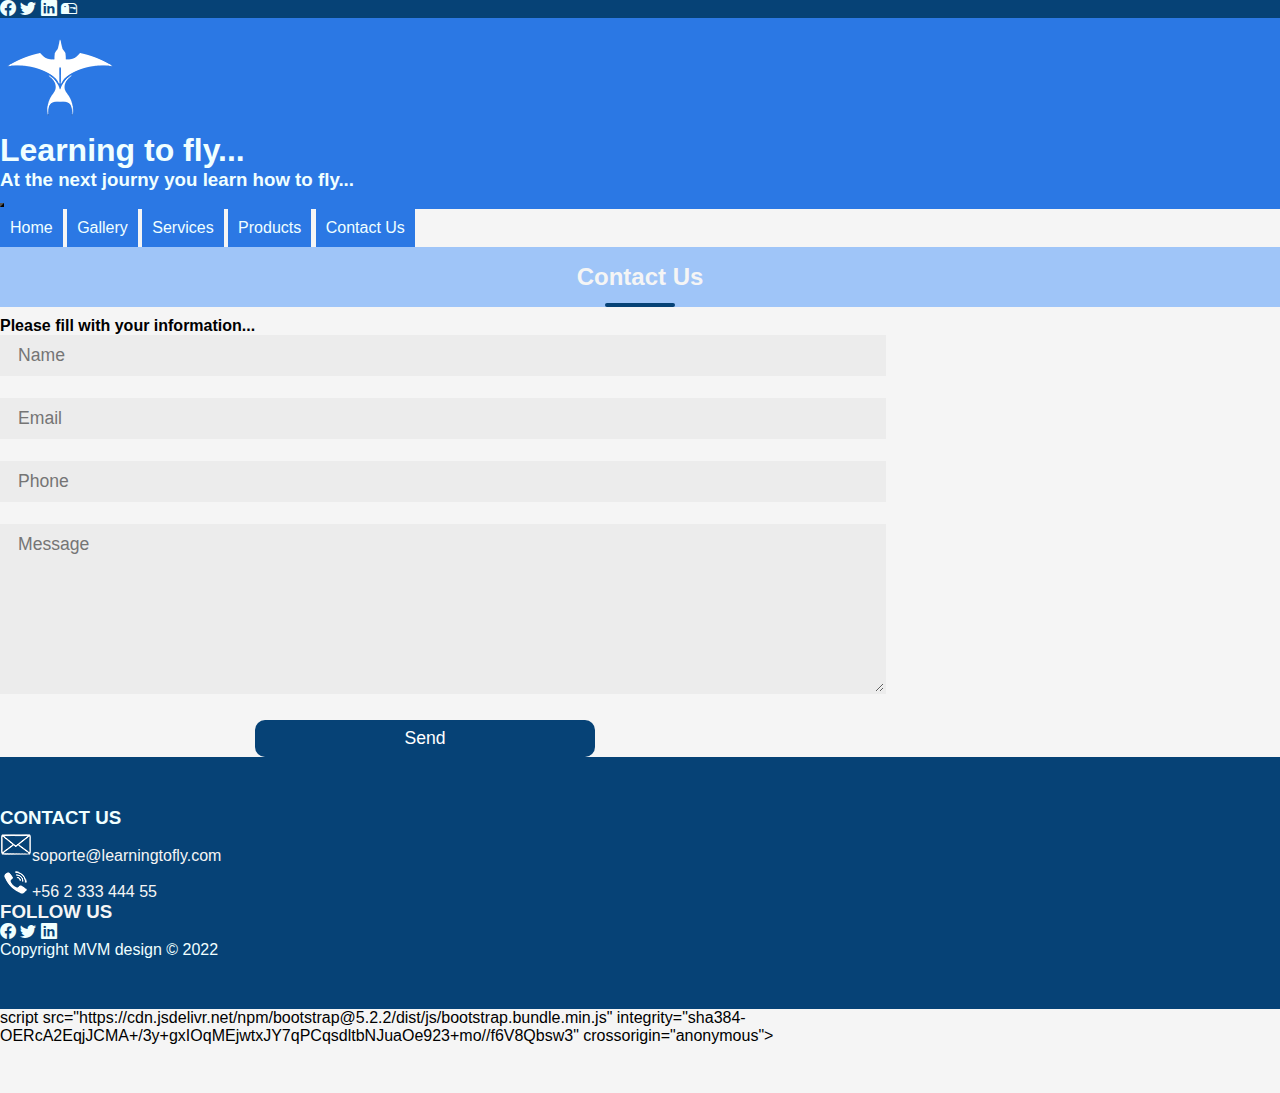
==== pages/contact.html @ c282d6b1 "Segunda entrega" ====
﻿<!DOCTYPE html>
<html lang="en">
<head>
    <meta charset="UTF-8">
    <meta http-equiv="X-UA-Compatible" content="IE=edge">
    <meta name="viewport" content="width=device-width, initial-scale=1.0">
    <title>Primera entrega - Contact Us</title>
    <link rel="icon" href="../img/logo32x32.ico">
    <link rel="icon" href="./img/logo32x32.ico">
    <link href="https://cdn.jsdelivr.net/npm/bootstrap@5.2.2/dist/css/bootstrap.min.css" rel="stylesheet"
        integrity="sha384-Zenh87qX5JnK2Jl0vWa8Ck2rdkQ2Bzep5IDxbcnCeuOxjzrPF/et3URy9Bv1WTRi" crossorigin="anonymous">
    <link rel="stylesheet" href="https://cdn.jsdelivr.net/npm/bootstrap-icons@1.9.1/font/bootstrap-icons.css">
    <link rel="stylesheet" href="../css/estilos.css" type="text/css">
</head>
<body>
    <div class="container-fluid rrss">
        <div class="container-fluid p-1 rrss">
            <div class="row justify-content-lg-end align-items-lg-start">
                <div class="fs-6 d-flex-row bd-highli justify-content-lg-evenly rrss" >
                    <a href="https://www.facebook.com" target="_blank"><i class="bi bi-facebook rrss"></i></a>                
                    <a href="https://www.twitter.com" target="_blank"><i class="bi bi-twitter rrss"></i></a>
                    <a href="https://www.linkedin.com" target="_blank"><i class="bi bi-linkedin rrss"></i></a>
                    <a href="./pages/contact.html"><i class="bi bi-mailbox2 rrss"></i></a>
                </div>            
            </div> 
        </div>                           
    </div>    
    <header class="navbar navbar-expand-lg border-bottom p-0">
        <div class="container-lg logo">
            <a class="navbar-brand p-0 logo" href="#"><img src="../img/logo-white.png" alt="" class="w-75 logo" href="./index.html"></a>            
            <div class="p-0 logo">
                <h1 class="h1 logo p-0">Learning to fly...</h1>
                <h3 class="h4 logo p-0">At the next journy you learn how to fly...</h3>
            </div> 
            <button class="navbar-toggler" type="button" data-bs-toggle="collapse" data-bs-target="#navbarNavDropdown"
                aria-controls="navbarNavDropdown" aria-expanded="false" aria-label="Toggle navigation">
                <span class="navbar-toggler-icon"></span>
            </button>

            <nav class="collapse navbar-collapse justify-content-end" id="navbarNavDropdown">
                <ul class="navbar-nav">
                    <li class="nav-item">
                        <a class="nav-link logo"  href="../index.html">Home</a>
                    </li>
                    <li class="nav-item">
                        <a class="nav-link logo" href="./gallery.html">Gallery</a>
                    </li>
                    <li class="nav-item">
                        <a class="nav-link logo" href="./services.html">Services</a>
                    </li>
                    <li class="nav-item">
                        <a class="nav-link logo" href="./products.html">Products</a>
                    </li>
                    <li class="nav-item">
                        <a class="nav-link logo active" aria-current="page" href="./contact.html">Contact Us</a>
                    </li>                   
                </ul>
            </nav>
        </div>        
    </header>
    <main>        
        <h2 class="h2_subtitle">Contact Us</h2>       
        <div class="container">
            <div class="row">
                <div class="col-ml-8 lg-5 justify-content-lg-around">
                    <section>
                        <h4 class="text-center my-5">Please fill with your information...</h4>    
                        <div class="d-flex flex-column align-items-center flex-lg-row justify-content-lg-around">
                            <div class="contact-box">                                               
                                <div>                                     
                                    <input type="text" class="field" placeholder="Name">
                                    <input type="text" class="field" placeholder="Email">                        
                                    <input type="text" class="field" placeholder="Phone">
                                    <textarea placeholder="Message" class="field"></textarea>
                                    <button class="boton btn-primary">Send</button>
                                </div>
                            </div>
                        </div>
                    </section>
                </div>
            </div>
        </div> 
    </main>    
    <footer class="container-fluid rrss mt-5">
        <div class="container p-3 rrss border-bottom">
            
            <div class="row justify-content-lg-between align-items-lg-center rrss">

                <div class="col-lg-3 d-flex flex-column align-items-center rrss"> 
                    <h3 class="rrss">CONTACT US</h3>               
                    <ul class="li-background">
                        <li class="li-background"><img src="../img/tiny-mail.png" alt="mail" class="li-background">soporte@learningtofly.com</li>
                        <li class="li-background"><img src="../img/white-phone32x32.png" alt="" class="li-background">+56 2 333 444 55</li>
                    </ul>    
                </div>
               
                <div class="col-lg-3 py-4 p-lg-0 rrss"> 
                    <h3 class="li-background">FOLLOW US</h3>               
                    <div class="fs-6 d-flex-row bd-highli justify-content-lg-evenly rrss" >
                        <a href="https://www.facebook.com" target="_blank"><i class="bi bi-facebook rrss"></i></a>                
                        <a href="https://www.twitter.com" target="_blank"><i class="bi bi-twitter rrss"></i></a>
                        <a href="https://www.linkedin.com" target="_blank"><i class="bi bi-linkedin rrss"></i></a>                        
                    </div>
                </div>
            </div>
        </div>     
        <p class="text-center m-0 p-2 rrss">Copyright MVM design © 2022</p>
    </footer>
    script src="https://cdn.jsdelivr.net/npm/bootstrap@5.2.2/dist/js/bootstrap.bundle.min.js"
        integrity="sha384-OERcA2EqjJCMA+/3y+gxIOqMEjwtxJY7qPCqsdltbNJuaOe923+mo//f6V8Qbsw3"
        crossorigin="anonymous"></script>
</body>
</html>
---- css/estilos.css ----
:root{
    --colorSocialBar: rgb(6, 66, 118);
    --colorCabecera: rgb(43, 120, 228);
}
*{
    margin: 0;
    padding: 0;
    font-family: 'Segoe UI', Tahoma, Geneva, Verdana, sans-serif;
    background-color: whitesmoke;    
}
a{
    text-decoration: none;
}



body{
    margin: 0;
    position: relative;
    padding-bottom: 3em;    
    display: flex;
    flex-direction: column;
    min-height: 100vh;
}
header{
    /* display: flex;
    flex-direction: row; */
    background-color: var(--colorCabecera);
}

/* footer */

.cabecera{
    background-color: var(--colorCabecera);
}

footer{    
    width: 100%;
    padding: 50px 0px;
    background-size: cover;    
    background-color: var(--colorSocialBar);
}
.footer__container{
    display: flex;
    flex-wrap: wrap;
    justify-content: space-between;
    max-width: 1200px;
    margin: auto;
    background-color: var(--colorSocialBar);
}
.footer__box{
    background-color: var(--colorSocialBar);
}


.div_header{
    background-color: var(--colorCabecera);  
}
.div_footer{
    background-color: var(--colorSocialBar);   
}
.logo{    
    background-color:  rgb(43, 120, 228);
    color: azure;    
}
.h1_main_title{
    color: whitesmoke;
    background-color: rgb(43, 120, 228);
    padding: 10px 10px 10px 3px;    
        
}
.h3_subtitle{
    color: whitesmoke;
    background-color: rgb(43, 120, 228);
    width: 100%;
}
.h3_aside{
    color: whitesmoke;
    background-color: rgb(43, 120, 228);
    text-align: center;
    display: block;
    padding: 10px;
}

.rrss{
    background-color: rgb(6, 66, 118); 
    color: azure;          
}
.icono{
    background-color: rgb(6, 66, 118);    
    color: white;
    text-decoration: none;    
    display: inline-block;
}
.titulos{
    display: flex;
    /* flex-direction: column; */
    width: 100%;    
}
.menu{
    list-style: none;
    padding: 0;
    background-color: rgb(43, 120, 228);
    width: 70%;
    max-width: 800px;
    margin: auto;
    position: sticky;    
}

nav{   
    background-color: rgb(43, 120, 228);
}
nav li a{    
    color: black;
    background-color: whitesmoke;
    padding: 10px;
    display: block;
}
nav li{
    display: inline-block;
    text-align: center;
}
nav li a:hover{
    /* background: rgb(159, 197, 248); */
    color: deepskyblue;
}

.h2_subtitle{
    background-color: rgb(159, 197, 248);
    color: whitesmoke;
    text-align: center;
    padding: 16px;
}
.h3{
    text-align: center;
    padding: 15px;
}
/* .card{
    width: 25rem;
    height: 30rem;
    padding: 25px;
    border: 1px solid blue;
    justify-content: center;
    align-items: center;
    gap: 20px;    
} */
.card__img{
    width: 25rem;
    height: fit-content;
    padding: 20px 0;
    display: flex;
    flex-direction: row;
    align-items: center;
    
}
.button_course{
    margin-top: 15px;
    display: block;
    text-align: center;
    background-color: rgb(159, 197, 248);
    color: black;
    padding: 15px 0;
    border: 2px solid blue;
}
section article a:hover{
    background: rgb(59, 143, 253);
}
.p{
    text-align: justify;
    padding: 20px;
}
.news_img{
    width: 30rem;
    margin: auto;
    display: block;
    padding-top: 1rem;
}
.h4_footer{
    /* background-color: var(--colorSocialBar); */
    color: whitesmoke;
    text-align: center; 
    padding: 4px;   
}
.footer_img{
    background-color: var(--colorSocialBar);
    padding: 10px
}

.container-foot{	
	display: flex;
    flex-direction: row;
	justify-content: space-evenly;
	align-items: center;
	padding: 50px;
    background-color: var(--colorSocialBar);
}
.li-background{
    background-color: var(--colorSocialBar);
    color: whitesmoke;  
    list-style-type: none;  
}

/* Contact */

.container-f{	
	display: flex;
	justify-content: center;
	align-items: center;
	padding: 50px;
}

.contact-box{
	max-width: 850px;
	display: flex;	
	justify-content: center;
	align-items: center;
	text-align: center;
	background-color: #fff;	
}

h2{
	position: relative;
	padding: 0 0 10px;
	margin-bottom: 10px;
}

h2:after{
	content: '';
    position: absolute;
    left: 50%;
    bottom: 0;
    transform: translateX(-50%);
    height: 4px;
    width: 70px;
    border-radius: 2px;
    background-color: var(--colorSocialBar);
}

.field{
	width: 100%;
	border: 2px solid rgba(0, 0, 0, 0);
	outline: none;
	background-color: rgba(230, 230, 230, 0.6);
	padding: 0.5rem 1rem;
	font-size: 1.1rem;
	margin-bottom: 22px;
	transition: .3s;
}

.field:hover{
	background-color: rgba(0, 0, 0, 0.1);
}

textarea{
	min-height: 150px;
}

.boton{
	width: 40%;
	padding: 0.5rem 1rem;
	background-color: var(--colorSocialBar);
	color: #fff;
	font-size: 1.1rem;
	border: none;
	outline: none;
	cursor: pointer;
    border-radius: 10px;
	transition: .3s; 
}

.boton:hover{
    background-color: var(--colorCabecera);
    color:azure;
}

.field:focus{
    border: 2px solid rgba(30,85,250,0.47);
    background-color: #fff;
}
.card {
    width: 300px;
    height: 30rem;
    /*padding: 1rem; */
    transition: all 400ms ease;
}
.imagen{
    width: auto;
    height: auto;
    max-width: 298px;
    max-height: 198px;
    margin: 5px;
}
.card:hover{    
    transform: translateY(-3%);
}
.avatar{
    border-radius: 50%;
    width: 32px;
    padding-bottom: 2px;
    padding-right: 2px;
}
.avatar:hover{
    transform: scale(120%);
}
.tarjeta{
    width: 400px;    
    /*padding: 1rem; */
    transition: all 400ms ease;
}
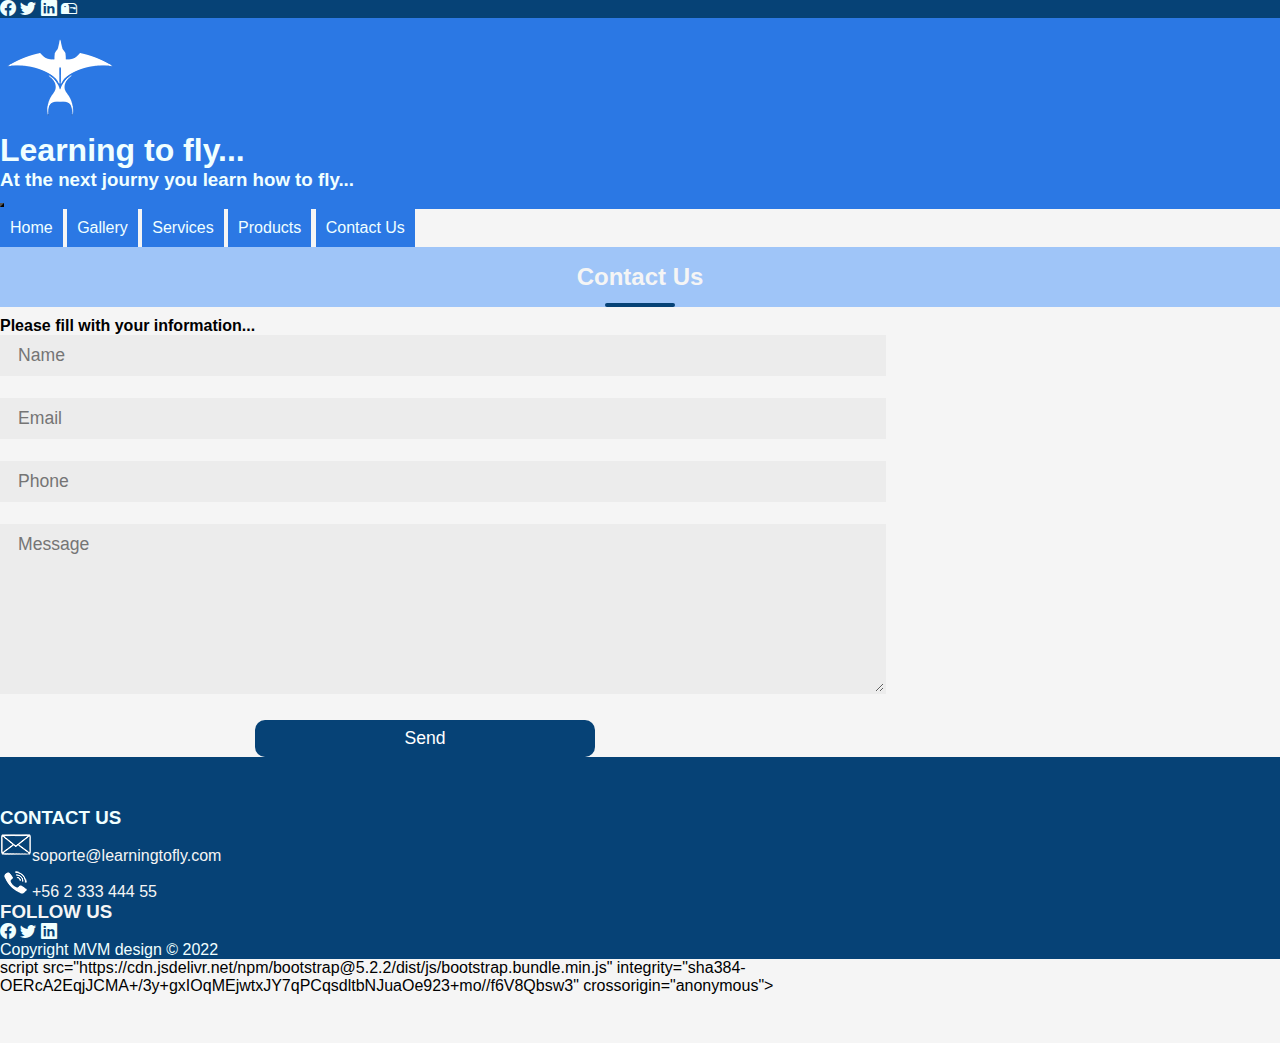
==== commit 25652669: "tercera entrega modifico observaciones" ====
--- a/pages/contact.html
+++ b/pages/contact.html
@@ -4,13 +4,14 @@
     <meta charset="UTF-8">
     <meta http-equiv="X-UA-Compatible" content="IE=edge">
     <meta name="viewport" content="width=device-width, initial-scale=1.0">
-    <title>Primera entrega - Contact Us</title>
+    <title>Contact Us to learn to pilot a plane | Learning to fly</title>
     <link rel="icon" href="../img/logo32x32.ico">
     <link rel="icon" href="./img/logo32x32.ico">
     <link href="https://cdn.jsdelivr.net/npm/bootstrap@5.2.2/dist/css/bootstrap.min.css" rel="stylesheet"
         integrity="sha384-Zenh87qX5JnK2Jl0vWa8Ck2rdkQ2Bzep5IDxbcnCeuOxjzrPF/et3URy9Bv1WTRi" crossorigin="anonymous">
     <link rel="stylesheet" href="https://cdn.jsdelivr.net/npm/bootstrap-icons@1.9.1/font/bootstrap-icons.css">
-    <link rel="stylesheet" href="../css/estilos.css" type="text/css">
+    <link rel="stylesheet" href="../css/main.css" type="text/css">
+    <meta name="description" content="If you want have the best experience of your live contact us." >
 </head>
 <body>
     <div class="container-fluid rrss">
@@ -27,7 +28,7 @@
     </div>    
     <header class="navbar navbar-expand-lg border-bottom p-0">
         <div class="container-lg logo">
-            <a class="navbar-brand p-0 logo" href="#"><img src="../img/logo-white.png" alt="" class="w-75 logo" href="./index.html"></a>            
+            <a class="navbar-brand p-0 logo" href="../index.html"><img src="../img/logo-white.png" alt="" class="w-75 logo"></a>            
             <div class="p-0 logo">
                 <h1 class="h1 logo p-0">Learning to fly...</h1>
                 <h3 class="h4 logo p-0">At the next journy you learn how to fly...</h3>
--- a/css/main.css
+++ b/css/main.css
@@ -0,0 +1,317 @@
+@import url("https://fonts.googleapis.com/css2?family=Raleway&display=swap");
+:root {
+  --colorSocialBar: $SocialBar;
+  --colorCabecera: rgb(43, 120, 228);
+  --colorSubtitle: rgb(159, 197, 248);
+  --colorFieldBorder:rgba(0, 0, 0, 0);
+  --colorbkTextBox: rgba(230, 230, 230, 0.6);
+  --colorHoverTb: rgba(0, 0, 0, 0.1);
+  --colorFocuasTb:rgba(30,85,250,0.47);
+  --bs-body-font-family: "Raleway", sans-serif;
+}
+
+* {
+  margin: 0;
+  padding: 0;
+  font-family: "Segoe UI", Tahoma, Geneva, Verdana, sans-serif;
+  background-color: whitesmoke;
+}
+
+body {
+  margin: 0;
+  position: relative;
+  padding-bottom: 3em;
+  display: flex;
+  flex-direction: column;
+  min-height: 100vh;
+}
+
+header {
+  background-color: rgb(43, 120, 228);
+}
+
+.cabecera {
+  background-color: rgb(43, 120, 228);
+}
+
+footer {
+  width: 100%;
+  padding: 50px 0px 0px 0px;
+  background-size: cover;
+  background-color: rgb(6, 66, 118);
+  margin: 0;
+}
+
+.footer__container {
+  display: flex;
+  flex-wrap: wrap;
+  justify-content: space-between;
+  max-width: 1200px;
+  margin: auto;
+  background-color: rgb(6, 66, 118);
+}
+
+.footer__box {
+  background-color: rgb(6, 66, 118);
+}
+
+.div_header {
+  background-color: rgb(43, 120, 228);
+}
+
+.div_footer {
+  background-color: rgb(6, 66, 118);
+}
+
+.logo {
+  background-color: rgb(43, 120, 228);
+  color: azure;
+}
+
+.h1_main_title {
+  color: whitesmoke;
+  background-color: rgb(43, 120, 228);
+  padding: 10px 10px 10px 3px;
+}
+
+.h3_subtitle {
+  color: whitesmoke;
+  background-color: rgb(43, 120, 228);
+  width: 100%;
+}
+
+.h3_aside {
+  color: whitesmoke;
+  background-color: rgb(43, 120, 228);
+  text-align: center;
+  display: block;
+  padding: 10px;
+}
+
+.rrss {
+  background-color: rgb(6, 66, 118);
+  color: azure;
+}
+
+.icono {
+  background-color: rgb(6, 66, 118);
+  color: white;
+  text-decoration: none;
+  display: inline-block;
+}
+
+.titulos {
+  display: flex;
+  width: 100%;
+}
+
+.h2_subtitle {
+  background-color: rgb(159, 197, 248);
+  color: whitesmoke;
+  text-align: center;
+  padding: 16px;
+}
+
+.h3 {
+  text-align: center;
+  padding: 15px;
+}
+
+section article a:hover {
+  background: rgb(59, 143, 253);
+}
+
+.p {
+  text-align: justify;
+  padding: 20px;
+}
+
+.h4_footer {
+  color: whitesmoke;
+  text-align: center;
+  padding: 4px;
+}
+
+.footer_img {
+  background-color: rgb(6, 66, 118);
+  padding: 10px;
+}
+
+.container-foot {
+  display: flex;
+  flex-direction: row;
+  justify-content: space-evenly;
+  align-items: center;
+  padding: 50px;
+  background-color: rgb(6, 66, 118);
+}
+
+.li-background {
+  background-color: rgb(6, 66, 118);
+  color: whitesmoke;
+  list-style-type: none;
+}
+
+.container-f {
+  display: flex;
+  justify-content: center;
+  align-items: center;
+  padding: 50px;
+}
+
+h2 {
+  position: relative;
+  padding: 0 0 10px;
+  margin-bottom: 10px;
+}
+h2:after {
+  content: "";
+  position: absolute;
+  left: 50%;
+  bottom: 0;
+  transform: translateX(-50%);
+  height: 4px;
+  width: 70px;
+  border-radius: 2px;
+  background-color: rgb(6, 66, 118);
+}
+
+.contact-box {
+  max-width: 850px;
+  display: flex;
+  justify-content: center;
+  align-items: center;
+  text-align: center;
+  background-color: #fff;
+}
+
+.field {
+  width: 100%;
+  border: 2px solid rgba(0, 0, 0, 0);
+  outline: none;
+  background-color: rgba(230, 230, 230, 0.6);
+  padding: 0.5rem 1rem;
+  font-size: 1.1rem;
+  margin-bottom: 22px;
+  transition: 0.3s;
+}
+.field:hover {
+  background-color: rgba(0, 0, 0, 0.1);
+}
+.field:focus {
+  border: 2px solid rgba(30, 85, 250, 0.47);
+  background-color: #fff;
+}
+
+textarea {
+  min-height: 150px;
+}
+
+.boton {
+  width: 40%;
+  padding: 0.5rem 1rem;
+  background-color: rgb(6, 66, 118);
+  color: #fff;
+  font-size: 1.1rem;
+  border: none;
+  outline: none;
+  cursor: pointer;
+  border-radius: 10px;
+  transition: 0.3s;
+}
+.boton:hover {
+  background-color: rgb(43, 120, 228);
+  color: azure;
+}
+
+nav {
+  background-color: rgb(43, 120, 228);
+}
+nav li {
+  display: inline-block;
+  text-align: center;
+}
+nav li a {
+  color: black;
+  background-color: whitesmoke;
+  padding: 10px;
+  display: block;
+}
+nav li a:hover {
+  color: deepskyblue;
+}
+
+a {
+  text-decoration: none;
+}
+
+.card {
+  width: 300px;
+  height: 30rem;
+  transition: all 400ms ease;
+}
+.card:hover {
+  transform: translateY(-3%);
+}
+
+.tarjeta {
+  width: 400px;
+  transition: all 400ms ease;
+}
+
+.card__img {
+  width: 25rem;
+  height: -webkit-fit-content;
+  height: -moz-fit-content;
+  height: fit-content;
+  padding: 20px 0;
+  display: flex;
+  flex-direction: row;
+  align-items: center;
+}
+
+.button_course {
+  margin-top: 15px;
+  display: block;
+  text-align: center;
+  background-color: rgb(159, 197, 248);
+  color: black;
+  padding: 15px 0;
+  border: 2px solid blue;
+}
+
+.imagen {
+  width: auto;
+  height: auto;
+  max-width: 298px;
+  max-height: 198px;
+  margin: 5px;
+}
+
+.avatar {
+  border-radius: 50%;
+  width: 32px;
+  padding-bottom: 2px;
+  padding-right: 2px;
+}
+.avatar:hover {
+  transform: scale(120%);
+}
+
+.menu {
+  list-style: none;
+  padding: 0;
+  background-color: rgb(43, 120, 228);
+  width: 70%;
+  max-width: 800px;
+  margin: auto;
+  position: -webkit-sticky;
+  position: sticky;
+}
+
+.news_img {
+  width: 30rem;
+  margin: auto;
+  display: block;
+  padding-top: 1rem;
+}